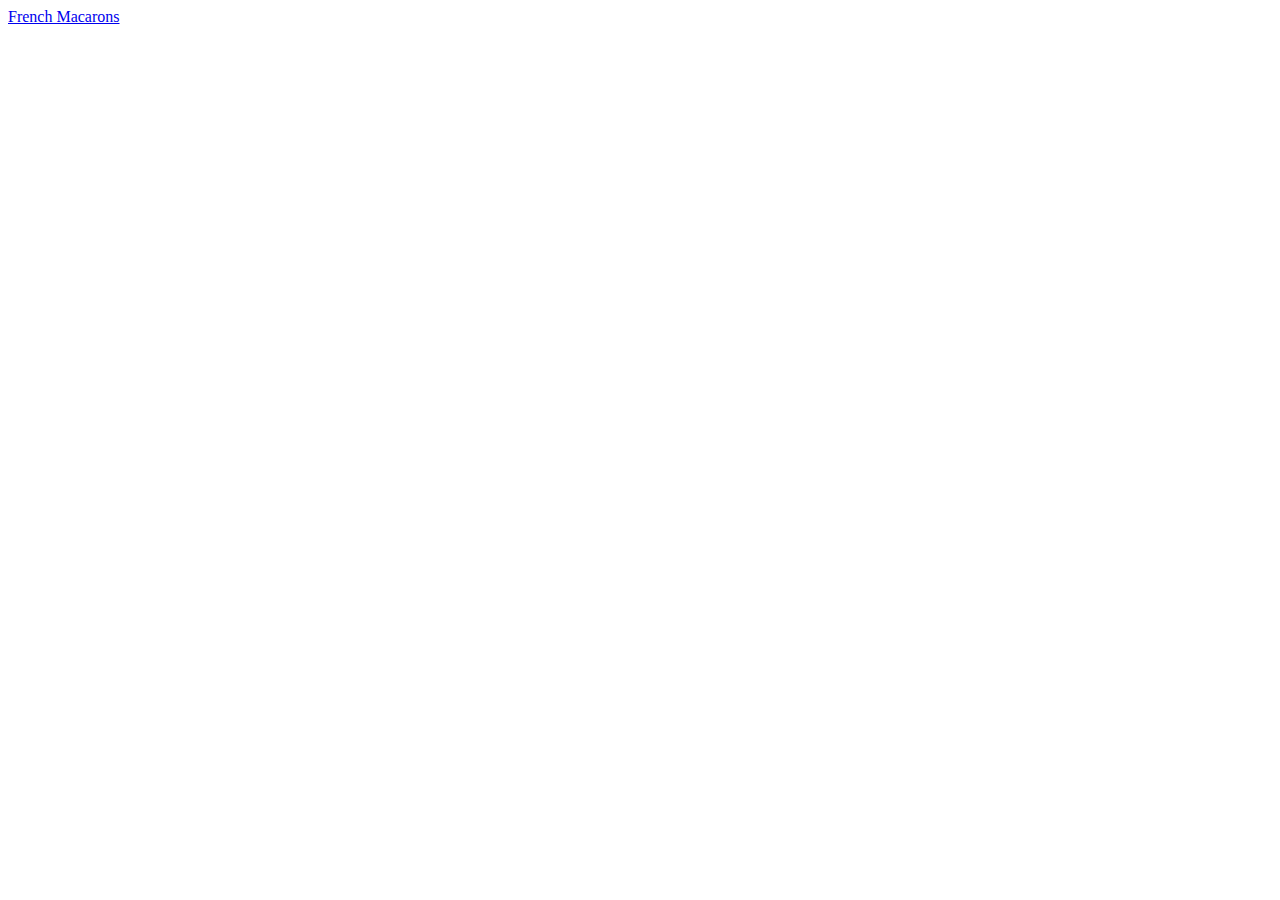
==== index.html @ 5600e9d0 "Add image and descripton" ====
<!DOCTYPE html>
<html lang="en">
<head>
    <meta charset="UTF-8">
    <meta http-equiv="X-UA-Compatible" content="IE=edge">
    <meta name="viewport" content="width=device-width, initial-scale=1.0">
    <title>Document</title>
</head>
<body>
   <a href="./recipes/frenchMacarons.html">French Macarons</a> 
</body>
</html>
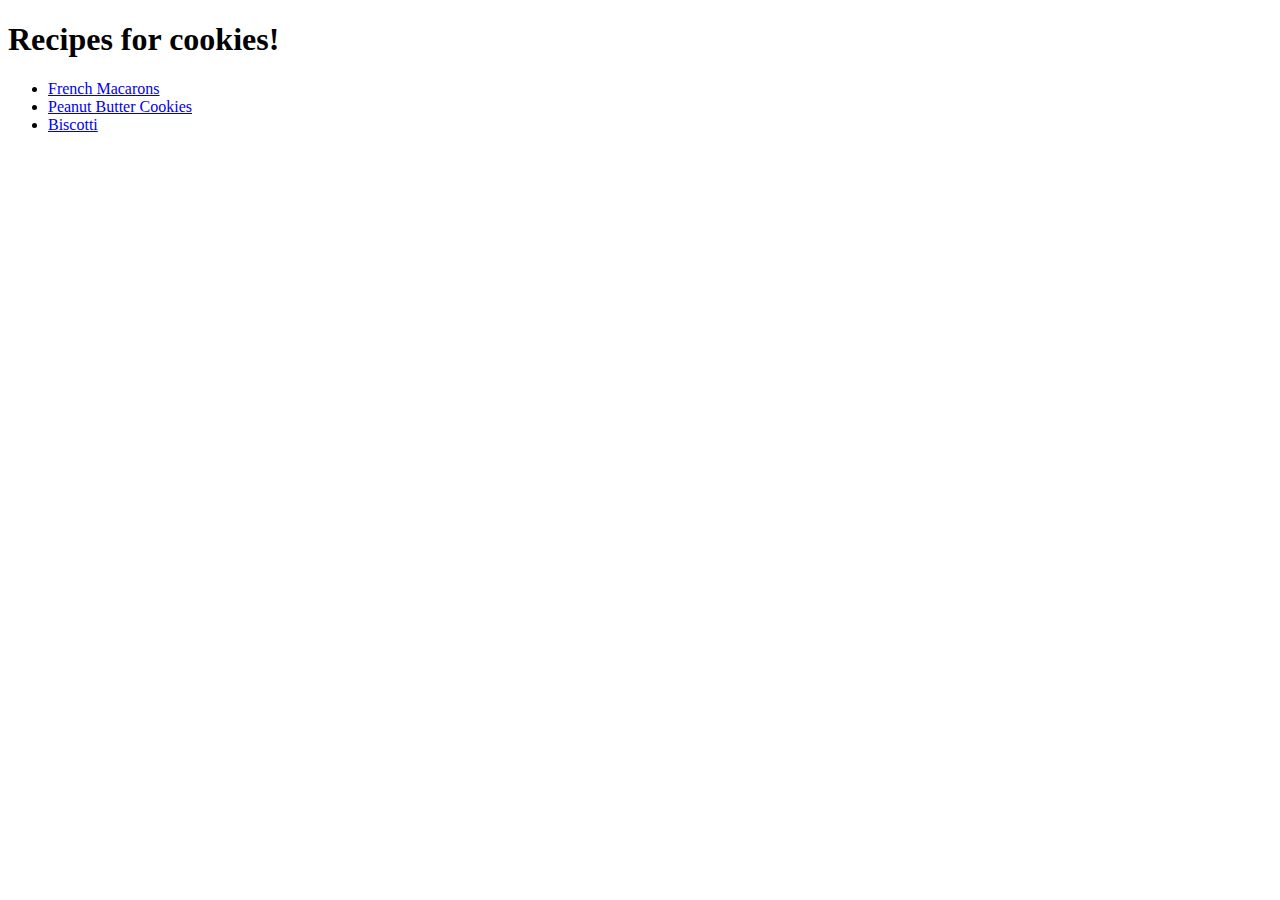
==== commit 890b5898: "Added three subpage with cookies recipes" ====
--- a/index.html
+++ b/index.html
@@ -7,6 +7,11 @@
     <title>Document</title>
 </head>
 <body>
-   <a href="./recipes/frenchMacarons.html">French Macarons</a> 
+    <h1>Recipes for cookies!</h1>
+    <ul>
+        <li><a href="./recipes/frenchMacarons.html">French Macarons</a></li>
+        <li><a href="./recipes/peanutButter.html">Peanut Butter Cookies</a></li>
+        <li><a href="./recipes/peanutButter.html">Biscotti</a></li>
+    </ul>
 </body>
 </html>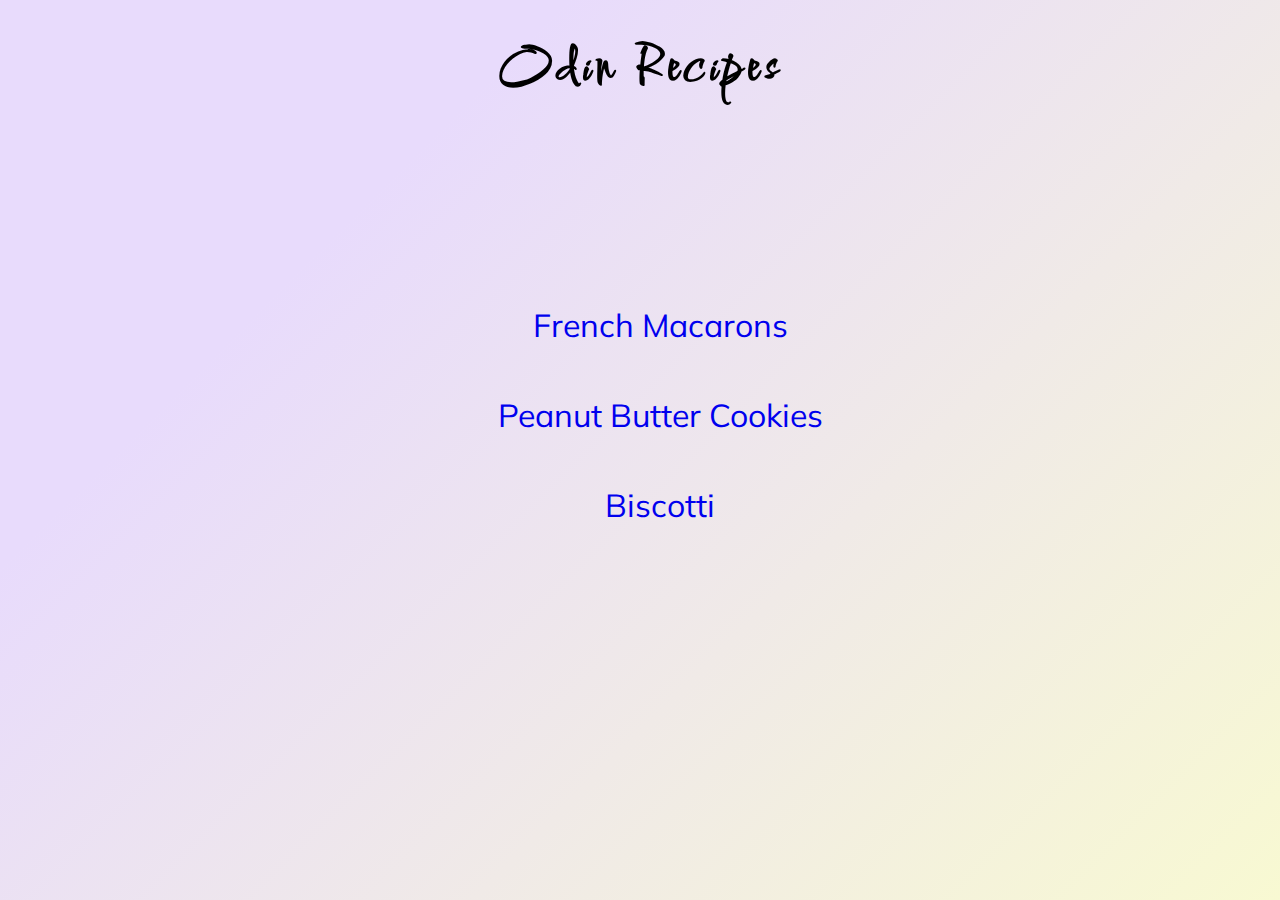
==== commit e392af88: "added changes to recipes page" ====
--- a/index.html
+++ b/index.html
@@ -4,14 +4,20 @@
     <meta charset="UTF-8">
     <meta http-equiv="X-UA-Compatible" content="IE=edge">
     <meta name="viewport" content="width=device-width, initial-scale=1.0">
+<link rel="preconnect" href="https://fonts.googleapis.com">
+<link rel="preconnect" href="https://fonts.gstatic.com" crossorigin>
+<link href="https://fonts.googleapis.com/css2?family=Comforter&family=Mulish&display=swap" rel="stylesheet">
+    <link rel="stylesheet" href="style.css">
     <title>Document</title>
 </head>
 <body>
-    <h1>Recipes for cookies!</h1>
+    <h1>Odin Recipes</h1>
+    <div class="container">
     <ul>
         <li><a href="./recipes/frenchMacarons.html">French Macarons</a></li>
         <li><a href="./recipes/peanutButter.html">Peanut Butter Cookies</a></li>
-        <li><a href="./recipes/peanutButter.html">Biscotti</a></li>
+        <li><a href="./recipes/biscotti.html">Biscotti</a></li>
     </ul>
+    </div>
 </body>
 </html>--- a/style.css
+++ b/style.css
@@ -0,0 +1,35 @@
+html {
+    height: 100%;
+}
+
+body {
+    box-sizing: border-box;
+    font-family: 'Mulish', sans-serif;
+    background-color: #f8f9d2;
+    background-image: linear-gradient(315deg, #f8f9d2 0%, #e8dbfc 74%);
+    background-repeat: no-repeat;
+
+}
+
+h1 {
+    text-align: center;
+    font-family: 'Comforter', cursive;
+    font-size: 50px;
+    letter-spacing: 5px;
+}
+
+.container {
+    margin: 150px auto ;
+    text-align: center;
+}
+
+li {
+    list-style-type: none;
+    font-size: 32px;
+}
+
+a {
+    display: inline-block;
+    text-decoration: none;
+    margin-top: 50px;
+}